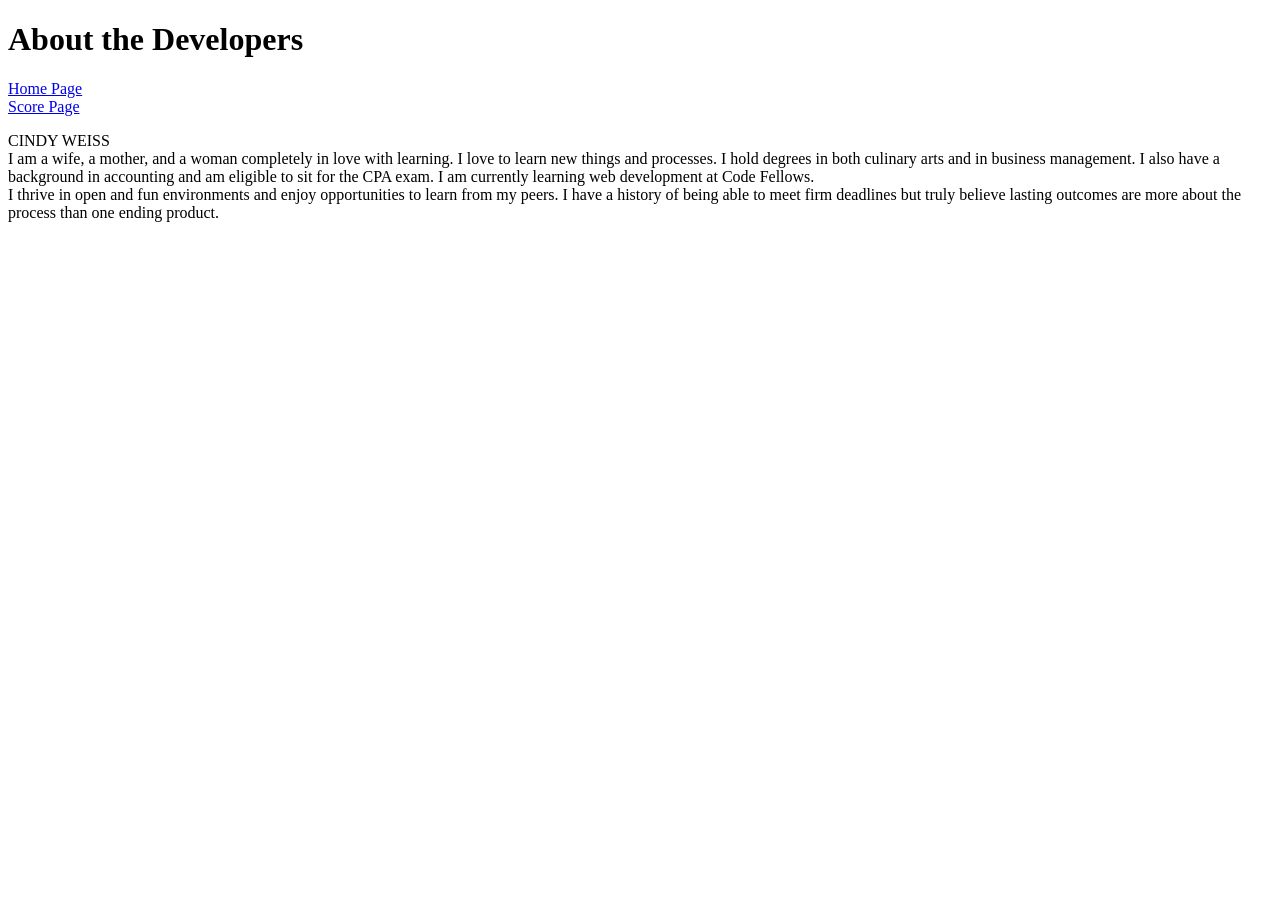
==== index.html @ 764e9b36 "Merge f39569e0f8d49997827cb17a5822c376c17f029c into 54af5bf71604fbc55708446b03e3834a8c41b844" ====
<!DOCTYPE html>
<html lang="en">

<head>
    <link rel="stylesheet" href="./style.css">
    <title> About Us</title>
</head>

<h1> About the Developers </h1>

<body>
    <a href="index.html"> Home Page</a> <br>
    <a href="scorePage.html"> Score Page</a>


    <p class="cindy">
        CINDY WEISS <br> I am a wife, a mother, and a woman completely in love with learning. I love to learn new things and processes. I hold degrees in both culinary arts and in business management. I also have a background in accounting and am eligible
        to sit for the CPA exam. I am currently learning web development at Code Fellows. <br> I thrive in open and fun environments and enjoy opportunities to learn from my peers. I have a history of being able to meet firm deadlines but truly believe
        lasting outcomes are more about the process than one ending product.
    </p>





















</body>

</html>
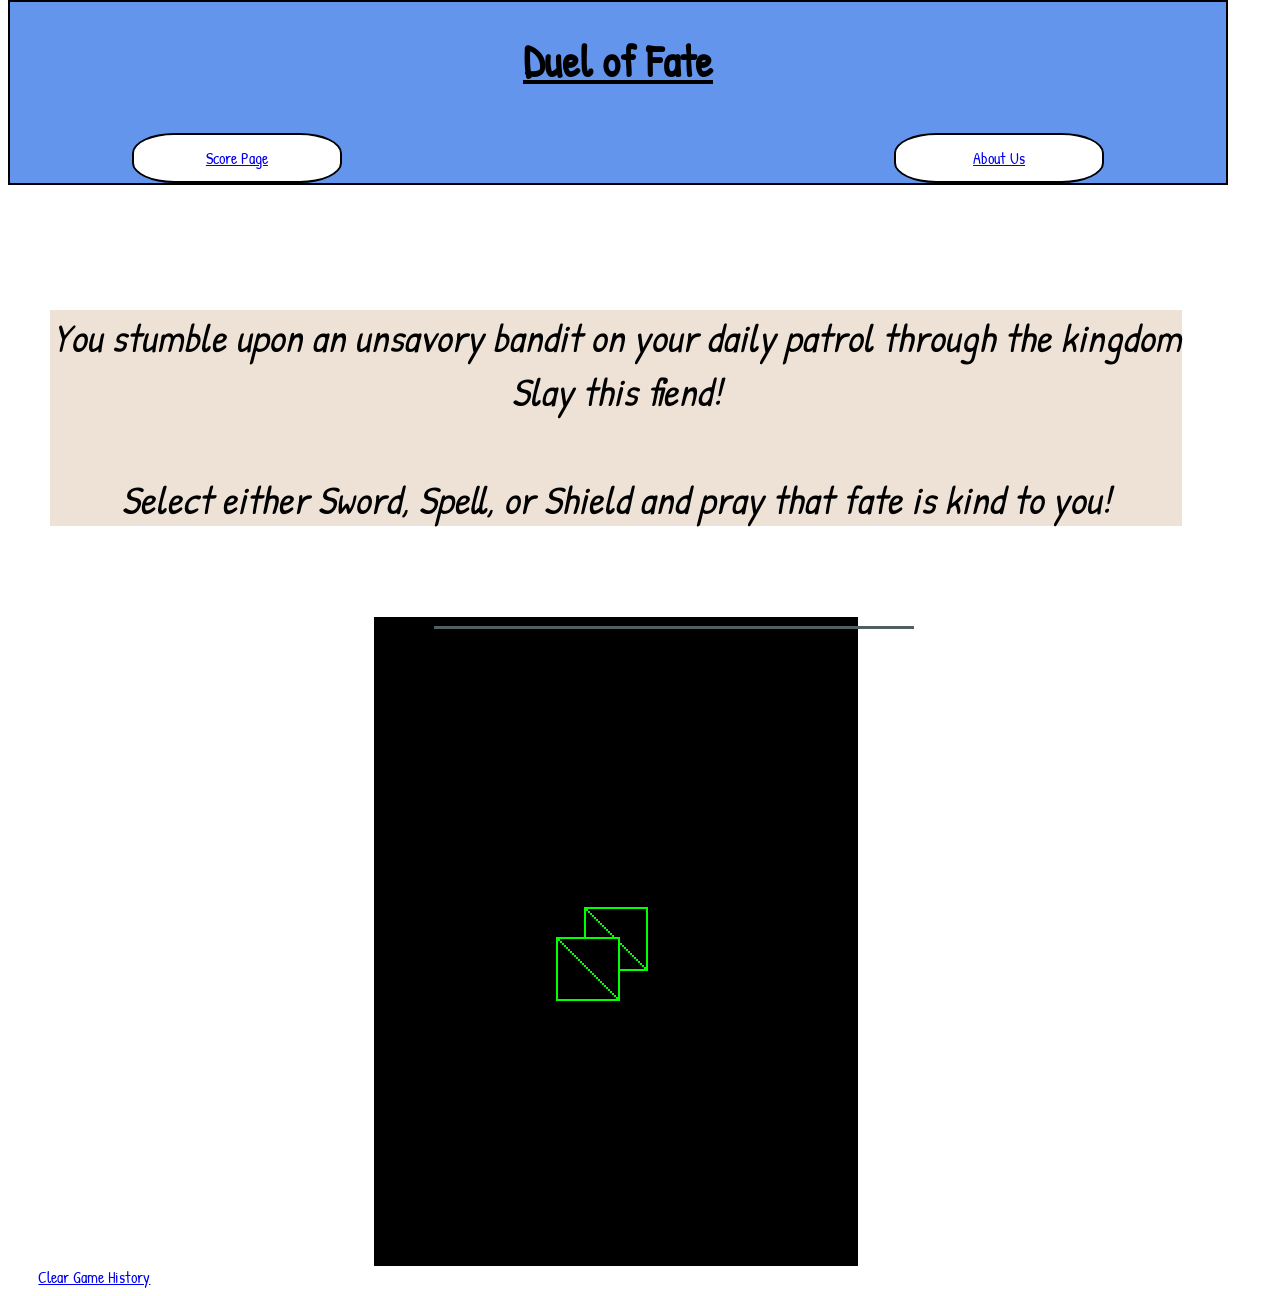
==== commit 1235aa46: "peter-mkdir" ====
--- a/index.html
+++ b/index.html
@@ -2,43 +2,46 @@
 <html lang="en">
 
 <head>
-    <link rel="stylesheet" href="./style.css">
-    <title> About Us</title>
+  <script src="./js/window.js"></script>
+  <!-- <script src="phaser.js"></script> -->
+  <script src="./js/phaser.min.js"></script>
+  <meta charset="UTF-8">
+  <meta name="viewport" content="width=device-width, initial-scale=1.0">
+  <meta http-equiv="X-UA-Compatible" content="ie=edge">
+  <link rel="stylesheet" href="./css/style.css">
+  <title>Duel of Fate</title>
 </head>
 
-<h1> About the Developers </h1>
+<body>
+  <header>
+    <h1 id="header-label">Duel of Fate</h1>
+    <div>
+      <a id="nav-float-left" href="./pages/scorePage.html">Score Page</a>
+      <a id="nav-float-right" href="./pages/AboutUs.html">About Us</a>
+    </div>
+  </header>
+  <main>
+    <div class="openingScroll">
+      <p>
+        You stumble upon an unsavory bandit on your daily patrol through the kingdom<br> Slay this fiend! <br><br>
+        Select either Sword, Spell, or Shield and pray that fate is kind to you!
+      </p>
+    </div>
+    <main>
+      <div id="continue">
+        <p>Play Again?</p>
 
-<body>
-    <a href="index.html"> Home Page</a> <br>
-    <a href="scorePage.html"> Score Page</a>
+        <input type="button" name="yes" id="yes" onclick="playAgain();" value="Yes!">
 
+        <input type="button" name="no" onclick="dontPlay();" id="no" value="No...">
 
-    <p class="cindy">
-        CINDY WEISS <br> I am a wife, a mother, and a woman completely in love with learning. I love to learn new things and processes. I hold degrees in both culinary arts and in business management. I also have a background in accounting and am eligible
-        to sit for the CPA exam. I am currently learning web development at Code Fellows. <br> I thrive in open and fun environments and enjoy opportunities to learn from my peers. I have a history of being able to meet firm deadlines but truly believe
-        lasting outcomes are more about the process than one ending product.
-    </p>
-
-
-
-
-
-
-
-
-
-
-
-
-
-
-
-
-
-
-
-
-
+      </div>
+        <!-- phaser does not require you to make canvas -->
+        <div id="phaser-game"></div>
+        <div id="scoreBoard"></div>
+    </main>
+    <a href="index.html" id="clearData">Clear Game History</a>
+    <script src="./js/sceneMain.js"></script>
 </body>
 
-</html>+</html>
--- a/css/style.css
+++ b/css/style.css
@@ -0,0 +1,178 @@
+@import url('https://fonts.googleapis.com/css?family=Kalam|Nothing+You+Could+Do|Patrick+Hand|Permanent+Marker&display=swap');
+
+body {
+    position: relative;
+    width: 95%;
+    display: block;
+    background-image: url("../images/backgroundcastle.jpeg");
+    background-repeat: no-repeat;
+    background-attachment: fixed;
+    background-size: 100%;
+    font-family: 'Patrick Hand', cursive;
+    color: black;
+    padding-top: 250px;
+}
+
+#continue {
+position: absolute;
+top: 805px; left: 46%;
+z-index: 8;
+background-color: bisque;
+padding: 20px;
+visibility: hidden;
+border-bottom: burlywood 4px solid;
+border-left: burlywood 4px solid;
+}
+
+body>* {
+    margin: auto;
+    width: 95%;
+    display: block;
+}
+
+body>script {
+  display: none;
+}
+
+header {
+    position: fixed;
+    background-color: cornflowerblue;
+    top: 0%;
+    left: auto;
+    width: 95%;
+    border: black 2px solid;
+    text-align: center;
+    background-color: cornflowerblue;
+}
+
+#header-label {
+  font-size: 275%;
+  text-decoration: underline;
+  width: 100%;
+  padding: 0% 0% 4% 0%;
+  /* border-bottom: 2px solid black; */
+}
+
+#nav-float-left {
+  float: left;
+  margin: -3% 10% 0% 10%;
+  width: 15%;
+  padding: 1% 1% 1% 1%;
+  border: black 2px solid;
+  border-top-left-radius: 20% 40%;
+  border-top-right-radius: 20% 40%;
+  border-bottom-left-radius: 20% 40%;
+  border-bottom-right-radius: 20% 40%;
+}
+
+#nav-float-right {
+  float: right;
+  margin: -3% 10% 0% 10%;
+  width: 15%;
+  padding: 1% 1% 1% 1%;
+  border: black 2px solid;
+  border-top-left-radius: 20% 40%;
+  border-top-right-radius: 20% 40%;
+  border-bottom-left-radius: 20% 40%;
+  border-bottom-right-radius: 20% 40%;
+}
+
+a:link {
+  background-color: white;
+}
+
+a:visited {
+  background-color: cyan;
+}
+
+a:hover {
+  background-color: lightgreen;
+}
+
+.openingScroll {
+    text-align: center;
+    background-image: url("../images/scroll.jpeg");
+    background-repeat: no-repeat;
+    padding: 1%;
+    background-size: 100%;
+    /* max-height: 5%; */
+    /* margin-top: 250px; */
+    /* margin-left: 300px;*/
+    font-style: oblique;
+    font-size: 40px;
+}
+
+.openingScroll p{
+    background-color: rgba(214, 189, 159, 0.44);
+}
+
+#scoreBoard {
+    text-align: center;
+    font-family: Arial, Helvetica, sans-serif;
+    color: white;
+    text-shadow: 1px 1px 2px black;
+    font-weight: bold;
+    background: rgba(150, 150, 150, 0.699);
+    border-bottom: 3px solid rgb(80, 95, 95);
+    width: 480px;
+    height: fit-content;
+    z-index: 3;
+    margin-left: auto;
+    margin-right: auto; 
+    /* margin-top: 0px;  */
+    position: absolute;
+    top: 618px; left: 35%;
+}
+
+#phaser-game {
+    background-image: url(/images/BG.png);
+    border: 2px black solid;
+    width: fit-content;
+    image-rendering: -moz-crisp-edges;
+    image-rendering: -webkit-crisp-edges;
+    image-rendering: pixelated;
+    image-rendering: crisp-edges;
+    margin-left: auto;
+    margin-right: auto;
+    margin-top: 40px;
+    display: block;
+}
+
+#phaser-game canvas {
+  z-index: 1;
+  transform: scale(2);
+}
+
+#cloud3 {
+  z-index: 1;
+  position: relative;
+  top: 50;
+  left: 50;
+  width: 90px;
+}
+
+#bios {
+  top: 200px;
+}
+
+.team-bios {
+  font-size: 125%;
+  display: inline-block;
+  width: 45%;
+  background-color: blanchedalmond;
+  border-radius: 15%;
+  padding: 20px 20px 20px 20px;
+  top: 250px;
+}
+
+#scores th, td {
+   margin: 50px;
+   padding: 10px;
+   color: rgb(10, 87, 10);
+   width: 500px;
+   text-align: center;
+   background-color: lightyellow;
+   text-transform: uppercase;
+   font-size: 40px;
+   font-display: bold;
+}
